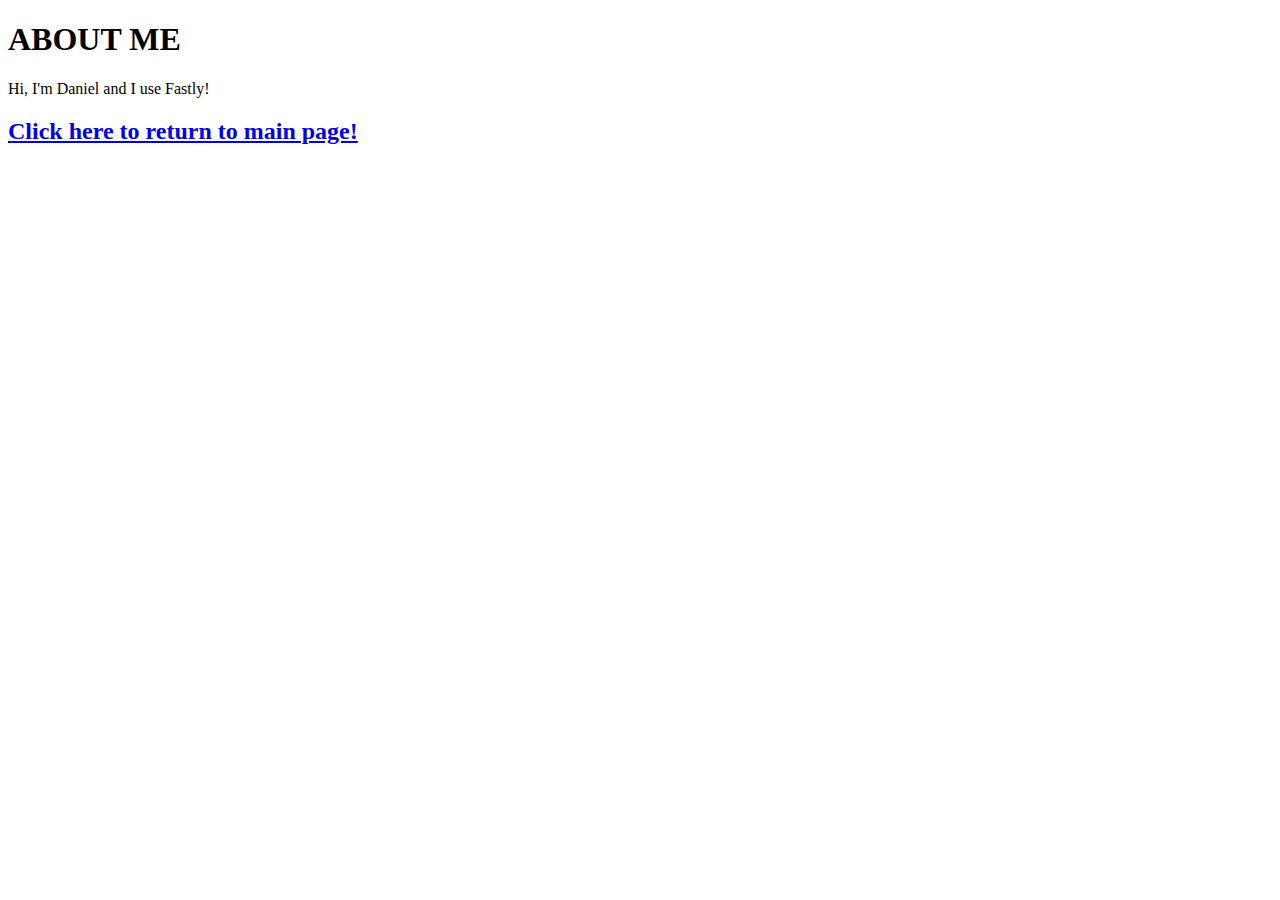
==== about.html @ 6abf87aa "Add files via upload" ====
<!DOCTYPE html>
<html lang="en">
<head>
	<meta charset="UTF-8">
	<meta http-equiv="X-UA-Compatible" content="IE=edge">
	<meta name="viewport" content="width=device-width, intial-scale=1.0">
	<link rel="stylesheet" href="style.css">
	<title>ABOUT PAGE</title>
</head>
<body>
	<div class="container">
		<h1>ABOUT ME</h1>
		<p>Hi, I'm Daniel and I use Fastly!</p>
		<a href="./"><h2>Click here to return to main page!</h2></a>
	</div>
</body>
</html>
---- style.css ----
<style>
  body {background-color: powderblue;} // styles applied to body tag
  h1 {color: blue;} // styles applied to h1 tag
  p {color: red;} // styles applied to p tag
</style>
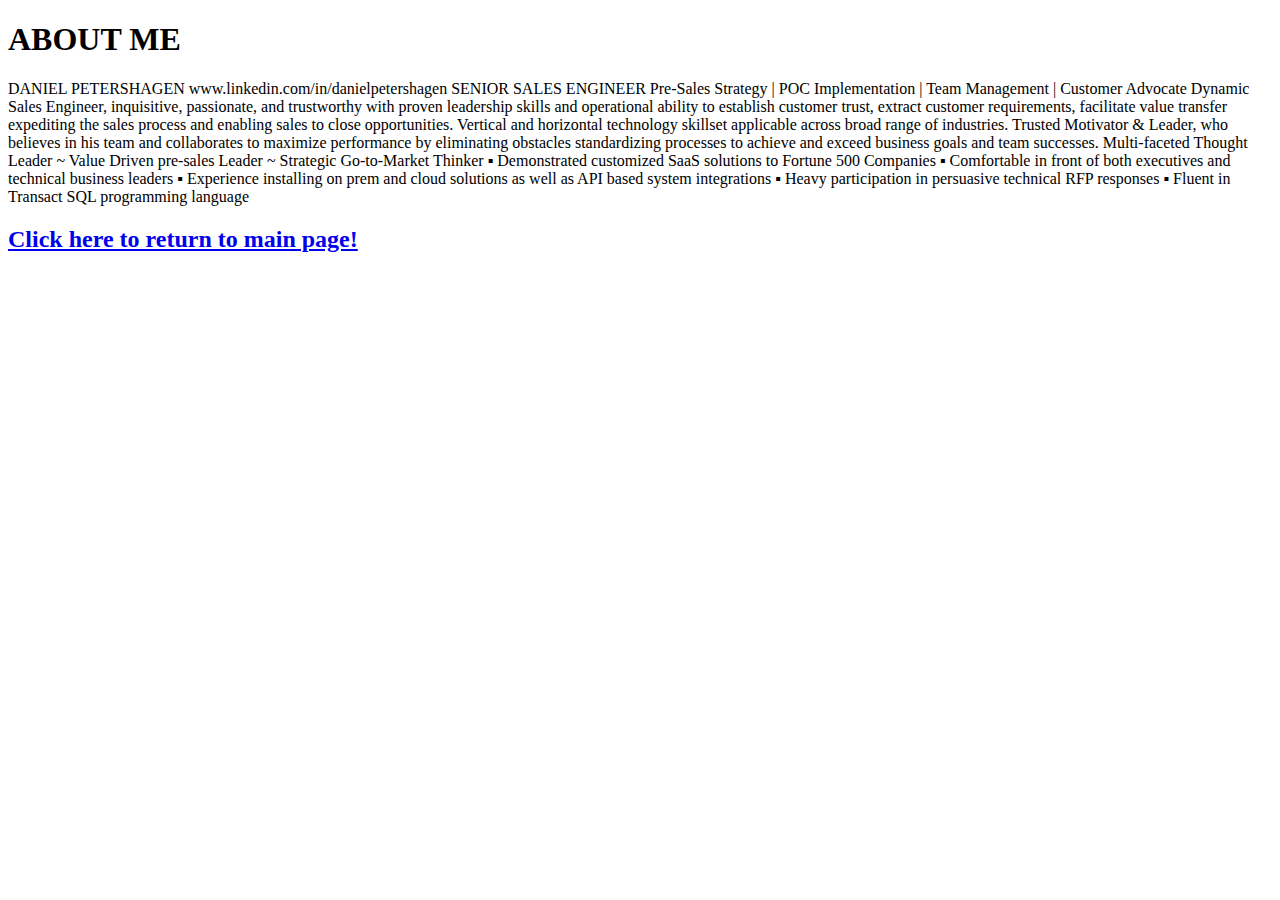
==== commit 4d334d85: "Update about.html" ====
--- a/about.html
+++ b/about.html
@@ -10,8 +10,20 @@
 <body>
 	<div class="container">
 		<h1>ABOUT ME</h1>
-		<p>Hi, I'm Daniel and I use Fastly!</p>
+		<p>DANIEL PETERSHAGEN
+www.linkedin.com/in/danielpetershagen
+SENIOR SALES ENGINEER
+Pre-Sales Strategy | POC Implementation | Team Management | Customer Advocate
+Dynamic Sales Engineer, inquisitive, passionate, and trustworthy with proven leadership skills and operational ability to establish customer trust, extract customer requirements, facilitate value transfer expediting the sales process and enabling sales to close opportunities.  Vertical and horizontal technology skillset applicable across broad range of industries.
+Trusted Motivator & Leader, who believes in his team and collaborates to maximize performance by eliminating obstacles standardizing processes to achieve and exceed  business goals and team successes.
+Multi-faceted Thought Leader ~ Value Driven pre-sales Leader ~ Strategic Go-to-Market Thinker
+▪	Demonstrated customized SaaS solutions to Fortune 500 Companies 
+▪	Comfortable in front of both executives and technical business leaders
+▪	Experience installing on prem and cloud solutions as well as API based system integrations
+▪	Heavy participation in persuasive technical RFP responses
+▪	Fluent in Transact SQL programming language
+</p>
 		<a href="./"><h2>Click here to return to main page!</h2></a>
 	</div>
 </body>
-</html>+</html>
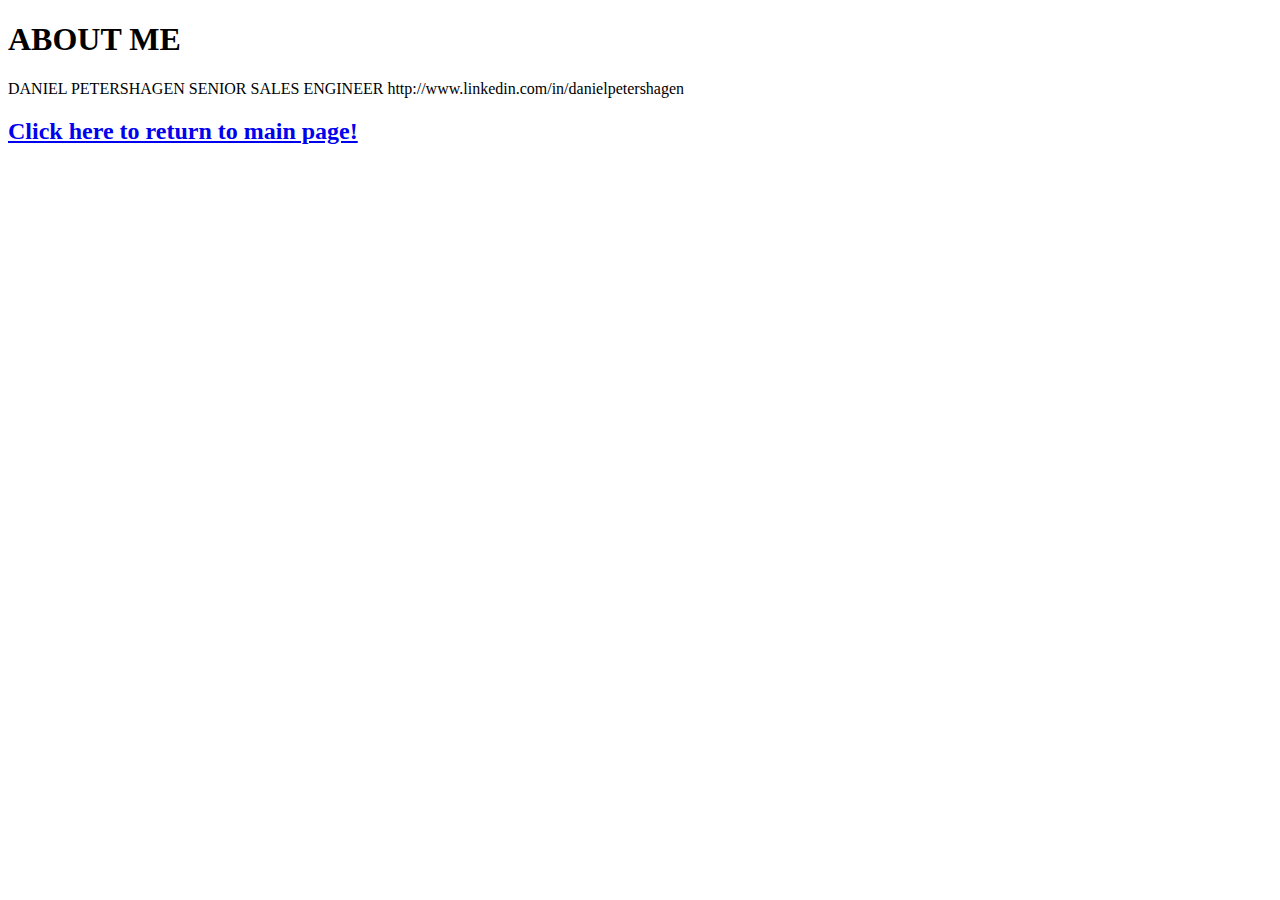
==== commit d0320d16: "Update about.html" ====
--- a/about.html
+++ b/about.html
@@ -11,18 +11,8 @@
 	<div class="container">
 		<h1>ABOUT ME</h1>
 		<p>DANIEL PETERSHAGEN
-www.linkedin.com/in/danielpetershagen
-SENIOR SALES ENGINEER
-Pre-Sales Strategy | POC Implementation | Team Management | Customer Advocate
-Dynamic Sales Engineer, inquisitive, passionate, and trustworthy with proven leadership skills and operational ability to establish customer trust, extract customer requirements, facilitate value transfer expediting the sales process and enabling sales to close opportunities.  Vertical and horizontal technology skillset applicable across broad range of industries.
-Trusted Motivator & Leader, who believes in his team and collaborates to maximize performance by eliminating obstacles standardizing processes to achieve and exceed  business goals and team successes.
-Multi-faceted Thought Leader ~ Value Driven pre-sales Leader ~ Strategic Go-to-Market Thinker
-▪	Demonstrated customized SaaS solutions to Fortune 500 Companies 
-▪	Comfortable in front of both executives and technical business leaders
-▪	Experience installing on prem and cloud solutions as well as API based system integrations
-▪	Heavy participation in persuasive technical RFP responses
-▪	Fluent in Transact SQL programming language
-</p>
+			SENIOR SALES ENGINEER
+		http://www.linkedin.com/in/danielpetershagen </p>
 		<a href="./"><h2>Click here to return to main page!</h2></a>
 	</div>
 </body>
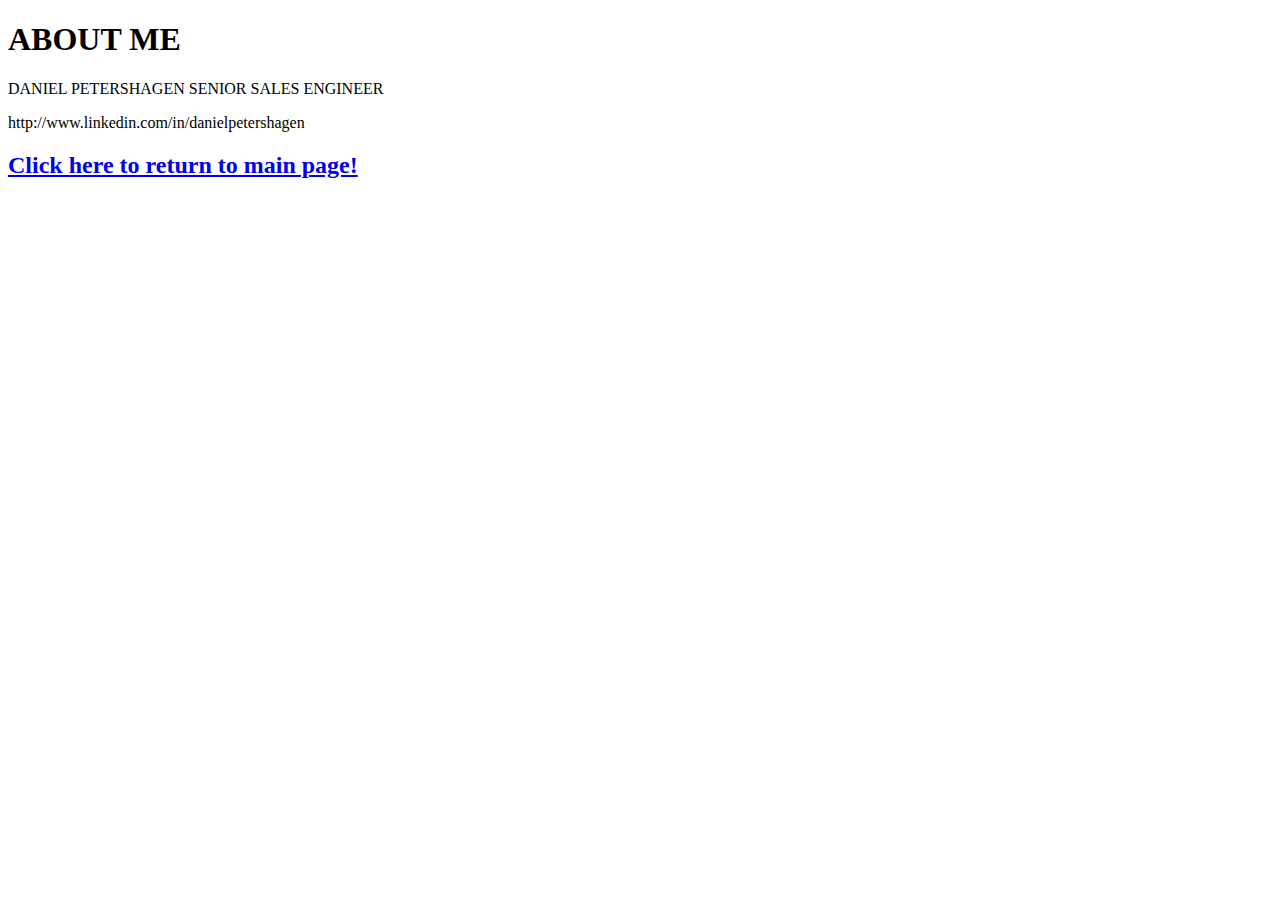
==== commit f00735d4: "Update about.html" ====
--- a/about.html
+++ b/about.html
@@ -11,8 +11,8 @@
 	<div class="container">
 		<h1>ABOUT ME</h1>
 		<p>DANIEL PETERSHAGEN
-			SENIOR SALES ENGINEER
-		http://www.linkedin.com/in/danielpetershagen </p>
+			SENIOR SALES ENGINEER</p>
+		<a>http://www.linkedin.com/in/danielpetershagen</a> 
 		<a href="./"><h2>Click here to return to main page!</h2></a>
 	</div>
 </body>
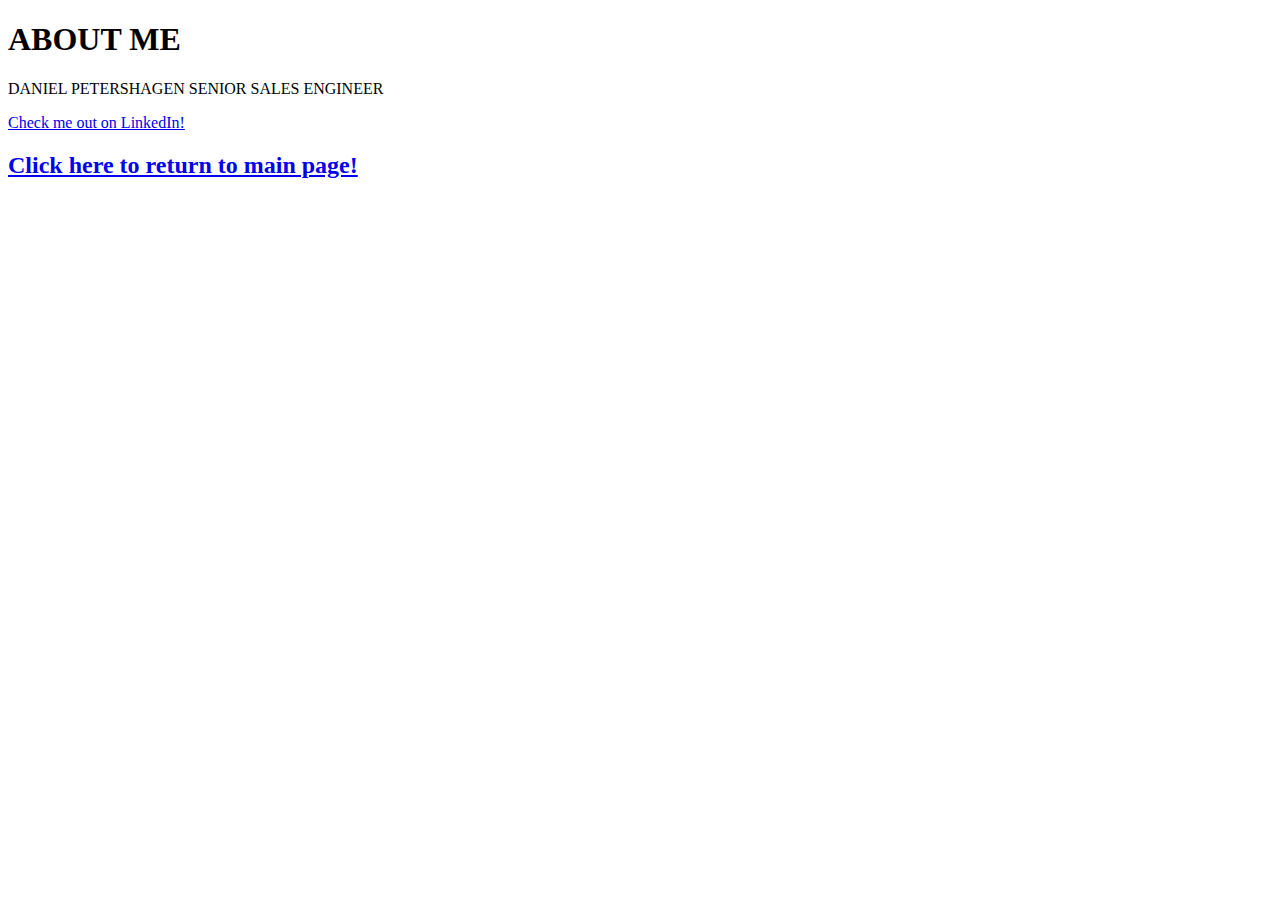
==== commit 06a074db: "Update about.html" ====
--- a/about.html
+++ b/about.html
@@ -12,7 +12,7 @@
 		<h1>ABOUT ME</h1>
 		<p>DANIEL PETERSHAGEN
 			SENIOR SALES ENGINEER</p>
-		<a>http://www.linkedin.com/in/danielpetershagen</a> 
+		<a href="http://www.linkedin.com/in/danielpetershagen">Check me out on LinkedIn!</a>
 		<a href="./"><h2>Click here to return to main page!</h2></a>
 	</div>
 </body>
